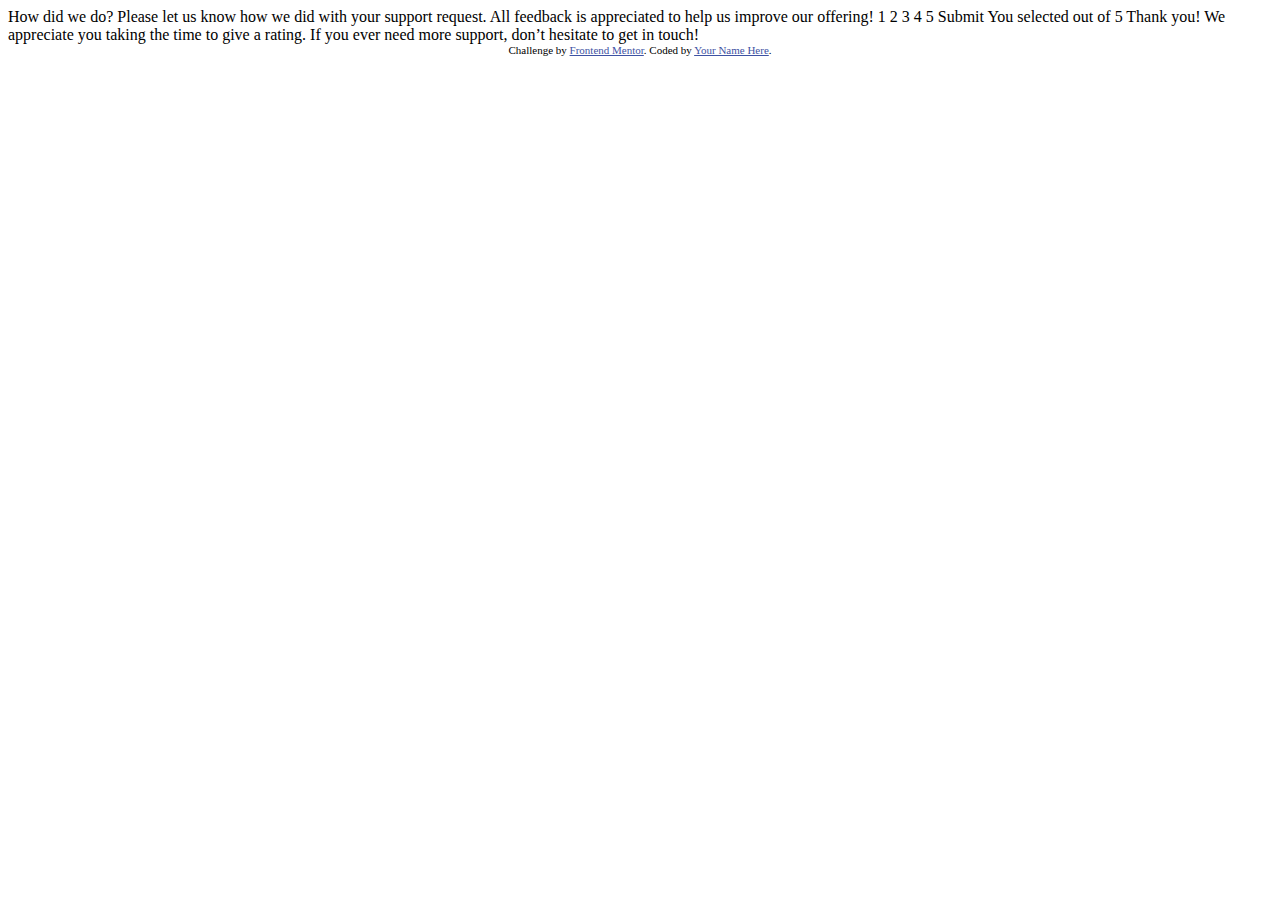
==== freeLvl1/interactive-rating-component-main/index.html @ 3c635b85 "starting the second one" ====
<!DOCTYPE html>
<html lang="en">
<head>
  <meta charset="UTF-8">
  <meta name="viewport" content="width=device-width, initial-scale=1.0"> <!-- displays site properly based on user's device -->

  <link rel="icon" type="image/png" sizes="32x32" href="./images/favicon-32x32.png">
  
  <title>Frontend Mentor | Interactive rating component</title>

  <!-- Feel free to remove these styles or customise in your own stylesheet 👍 -->
  <style>
    .attribution { font-size: 11px; text-align: center; }
    .attribution a { color: hsl(228, 45%, 44%); }
  </style>
</head>
<body>

  <!-- Rating state start -->

  How did we do?

  Please let us know how we did with your support request. All feedback is appreciated 
  to help us improve our offering!

  1 2 3 4 5

  Submit

  <!-- Rating state end -->

  <!-- Thank you state start -->

  You selected <!-- Add rating here --> out of 5

  Thank you!

  We appreciate you taking the time to give a rating. If you ever need more support, 
  don’t hesitate to get in touch!

  <!-- Thank you state end -->

  
  <div class="attribution">
    Challenge by <a href="https://www.frontendmentor.io?ref=challenge" target="_blank">Frontend Mentor</a>. 
    Coded by <a href="#">Your Name Here</a>.
  </div>
</body>
</html>
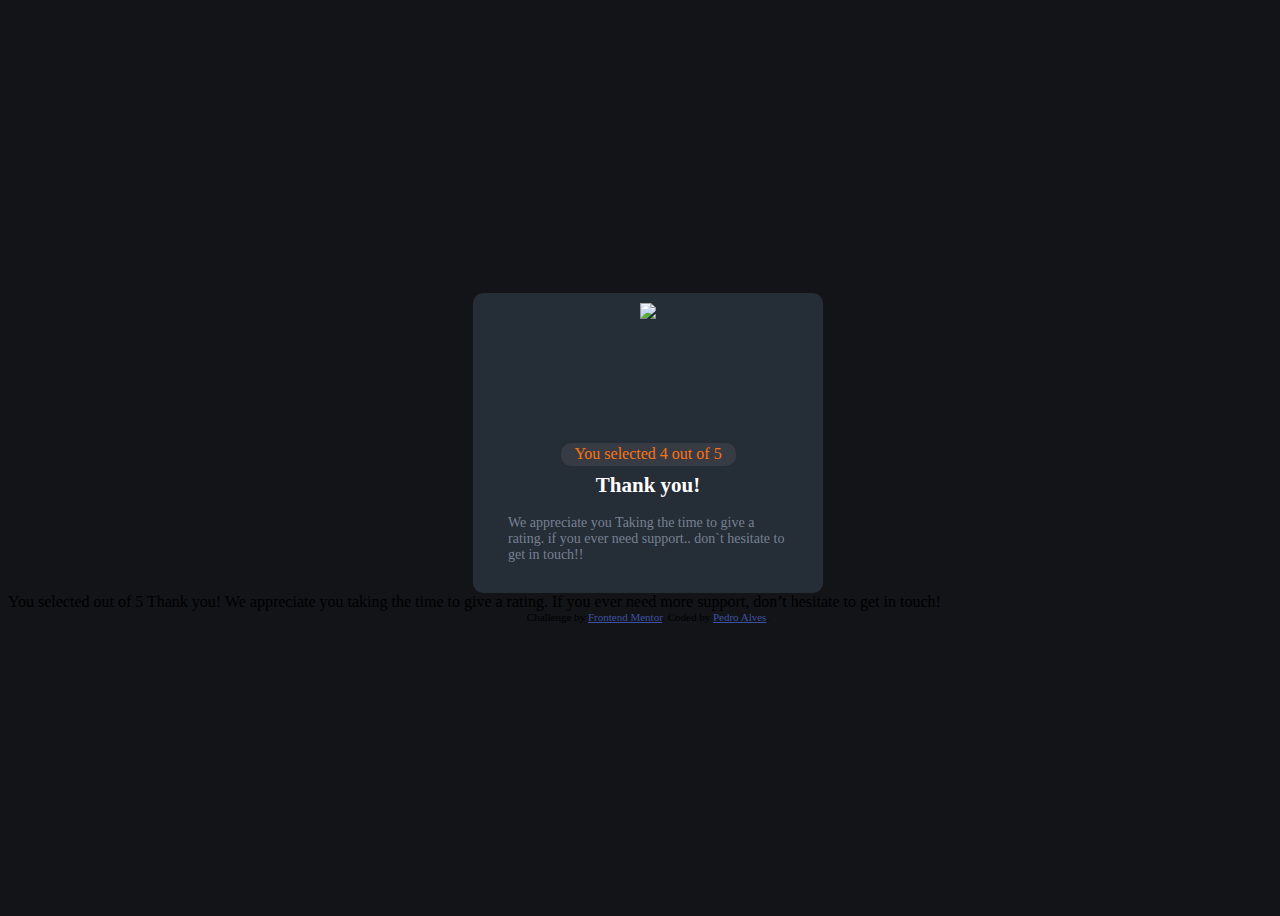
==== commit ce8d6da2: "second page ok" ====
--- a/freeLvl1/interactive-rating-component-main/index.html
+++ b/freeLvl1/interactive-rating-component-main/index.html
@@ -1,49 +1,96 @@
 <!DOCTYPE html>
 <html lang="en">
+
 <head>
-  <meta charset="UTF-8">
-  <meta name="viewport" content="width=device-width, initial-scale=1.0"> <!-- displays site properly based on user's device -->
+  <meta charset="UTF-8" />
+  <meta name="viewport" content="width=device-width, initial-scale=1.0" />
+  <!-- displays site properly based on user's device -->
 
-  <link rel="icon" type="image/png" sizes="32x32" href="./images/favicon-32x32.png">
-  
+  <link rel="icon" type="image/png" sizes="32x32" href="./images/favicon-32x32.png" />
+  <link rel="stylesheet" href="style.css" />
   <title>Frontend Mentor | Interactive rating component</title>
 
   <!-- Feel free to remove these styles or customise in your own stylesheet 👍 -->
   <style>
-    .attribution { font-size: 11px; text-align: center; }
-    .attribution a { color: hsl(228, 45%, 44%); }
+    .attribution {
+      font-size: 11px;
+      text-align: center;
+    }
+
+    .attribution a {
+      color: hsl(228, 45%, 44%);
+    }
   </style>
 </head>
+
 <body>
+  <!-- Rating state start -->
+  <div class="container-general">
+    <div class="container-main">
+      <div class="container-main-main">
+        <div class="container-main-star">
+          <img class="img-star" src="/interactive-rating-component-main/images/icon-star.svg" alt="" />
+        </div>
+        <div class="container-main-all-text">
+          <div class="container-main-title">
+            <h3>How did we do?</h3>
+          </div>
+          <div class="container-main-text">
+            Please let us know how we did with your support request. All feedback is
+            appreciated to help us improve our offering!
+          </div>
+        </div>
 
-  <!-- Rating state start -->
+        <div class="container-main-options">
+          <div class="options">1</div>
+          <div class="options">2</div>
+          <div class="options">3</div>
+          <div class="options">4</div>
+          <div class="options">5</div>
+        </div>
+        <div class="container-main-button">
+          <button class="btn-submit">
+            <strong>SUBMIT</strong>
+          </button>
+        </div>
+      </div>
+      <div class="container-2o-main-main">
+        <div class="container-2o-main-main-img">
+          <img class="img-2o" src="/interactive-rating-component-main/images/illustration-thank-you.svg">
+        </div>
+        <div class="container-2o-main-main-choose">
+          <p class="container-2o-main-main-choose-text">You selected 4 out of 5</p>
+        </div>
+        <div class="container-2o-main-main-text-all">
+          <div class="container-2o-main-main-title-all">
+            <h2>Thank you!</h2>
+          </div>
+               We appreciate you Taking the time to give a rating.
+              if you ever need support.. don`t hesitate to get in touch!!
 
-  How did we do?
-
-  Please let us know how we did with your support request. All feedback is appreciated 
-  to help us improve our offering!
-
-  1 2 3 4 5
-
-  Submit
-
+        </div>
+      </div>
+    </div>
+  </div>
+  </div>
+  </div>
   <!-- Rating state end -->
 
   <!-- Thank you state start -->
 
-  You selected <!-- Add rating here --> out of 5
-
-  Thank you!
-
-  We appreciate you taking the time to give a rating. If you ever need more support, 
-  don’t hesitate to get in touch!
+  You selected
+  <!-- Add rating here -->
+  out of 5 Thank you! We appreciate you taking the time to give a rating. If
+  you ever need more support, don’t hesitate to get in touch!
 
   <!-- Thank you state end -->
 
-  
   <div class="attribution">
-    Challenge by <a href="https://www.frontendmentor.io?ref=challenge" target="_blank">Frontend Mentor</a>. 
-    Coded by <a href="#">Your Name Here</a>.
+    Challenge by
+    <a href="https://www.frontendmentor.io?ref=challenge" target="_blank">Frontend Mentor</a>. Coded by <a
+      href="#">Pedro Alves</a>.
   </div>
+  <script src="script.js"></script>
 </body>
+
 </html>--- a/freeLvl1/interactive-rating-component-main/style.css
+++ b/freeLvl1/interactive-rating-component-main/style.css
@@ -0,0 +1,177 @@
+body {
+    background-color: hsl(216, 12%, 8%);
+    display: flex;
+    flex-direction:column;
+    justify-content: center;
+    min-height: 100vh;
+    width: 100vw;
+
+}
+.container-general{
+    display: flex;
+    justify-content: center;
+    align-items: center;
+}
+.container-main {
+    display: flex;
+    flex-direction: column;
+    justify-content: center;
+    align-items: center;
+    width: 350px;
+    height: 300px;
+    background-color: hsl(213, 19%, 18%);
+    border-radius: 10px;
+    justify-content: space-evenly;
+
+}
+/* CHANGE DISPLAY TO FLEX AFTER  */
+.container-main-main {
+    display: none;
+    flex-direction: column;
+    width: 90%;
+    height: 90%;
+    justify-content:space-around;
+}
+.container-main-star{
+    background-color:hsl(216, 12%, 54%);
+    width: 35px;
+    height: 35px;
+    border-radius: 40px;
+    display: flex;
+    justify-content: center;
+    align-items: center;
+}
+
+.container-main h3{
+    color: white;
+}
+
+.container-main-title {
+    width: 100%;
+    display: flex;
+    justify-content: flex-start;
+}
+
+.container-main-text {
+    width: 100%;
+    color: hsl(216, 12%, 54%);
+    line-height: 20px;
+
+}
+
+.container-main-all-text{
+    display: flex;
+    flex-direction: column;
+    justify-content: flex-start;
+}
+.container-main-options{
+    display: flex;
+    flex-direction: row;
+    width: 100%;
+    justify-content: space-around;
+    align-self: center;
+}
+
+.options {
+    margin-top: 10px;
+    margin-bottom: 10px;
+    background-color:hsl(216, 12%, 54%);
+    border-radius: 50px;
+    width: 30px;
+    height: 30px;
+    display: flex;
+    justify-content: center;
+    align-items: center;
+    color: white;
+    user-select: none;
+}
+
+.container-main-options:has(div:hover) div:not(:hover) {
+    opacity: .5;
+    scale: .98;
+}
+
+.options:hover {
+    background-color: hsl(25, 97%, 53%);
+    cursor: pointer;
+    transition: 0.5s;
+
+}
+
+.selected {
+    background-color: hsl(25, 97%, 53%);
+}
+
+.container-main-button {
+    height: 10%;
+    display: flex;
+    justify-content: center;
+    align-items: center;
+    border-radius: 20px;
+    width: 100%;
+}
+
+.btn-submit{
+    background-color: hsl(25, 97%, 53%);
+    font-size: 12px;
+    height: 100%;
+    width: 90%;
+    border: none;
+    color: white;
+    border-radius: 20px;
+        transition: 0.5s;
+}
+
+.btn-submit:hover{
+    background-color: white;
+    color: hsl(25, 97%, 53%);
+    transition: 0.5s;
+    cursor: pointer;
+}
+
+/* STARTING THE SECOND PAGE  */
+
+.container-2o-main-main {
+    display: flex;
+    flex-direction: column;
+    height: 280px;
+    align-items: center;
+}
+
+.container-2o-main-main-img {
+    height: 100%;
+}
+.container-2o-main-main-choose {
+    width: 100%;
+    height: 10%;
+    display: flex;
+    justify-content: center;
+}
+.container-2o-main-main-choose-text {
+    color: hsl(25, 97%, 53%);
+    background-color: hsl(220, 10%, 24%);;
+    border-radius: 10px;
+    width: 50%;
+    height: 80%;
+    display: flex;
+    justify-content: center;
+    align-items: center;
+}
+.container-2o-main-main-text-all {
+    display: flex;
+    flex-direction: column;
+    justify-content: center;
+    align-items: center;
+    color:hsl(219, 11%, 52%);
+    align-self: center;
+    width: 80%;
+    font-size: 14px;
+    padding-bottom: 20px;
+}
+
+.container-2o-main-main-title-all h2 {
+    color: white;
+    display: flex;
+    justify-content: center;
+    align-items: center;
+}
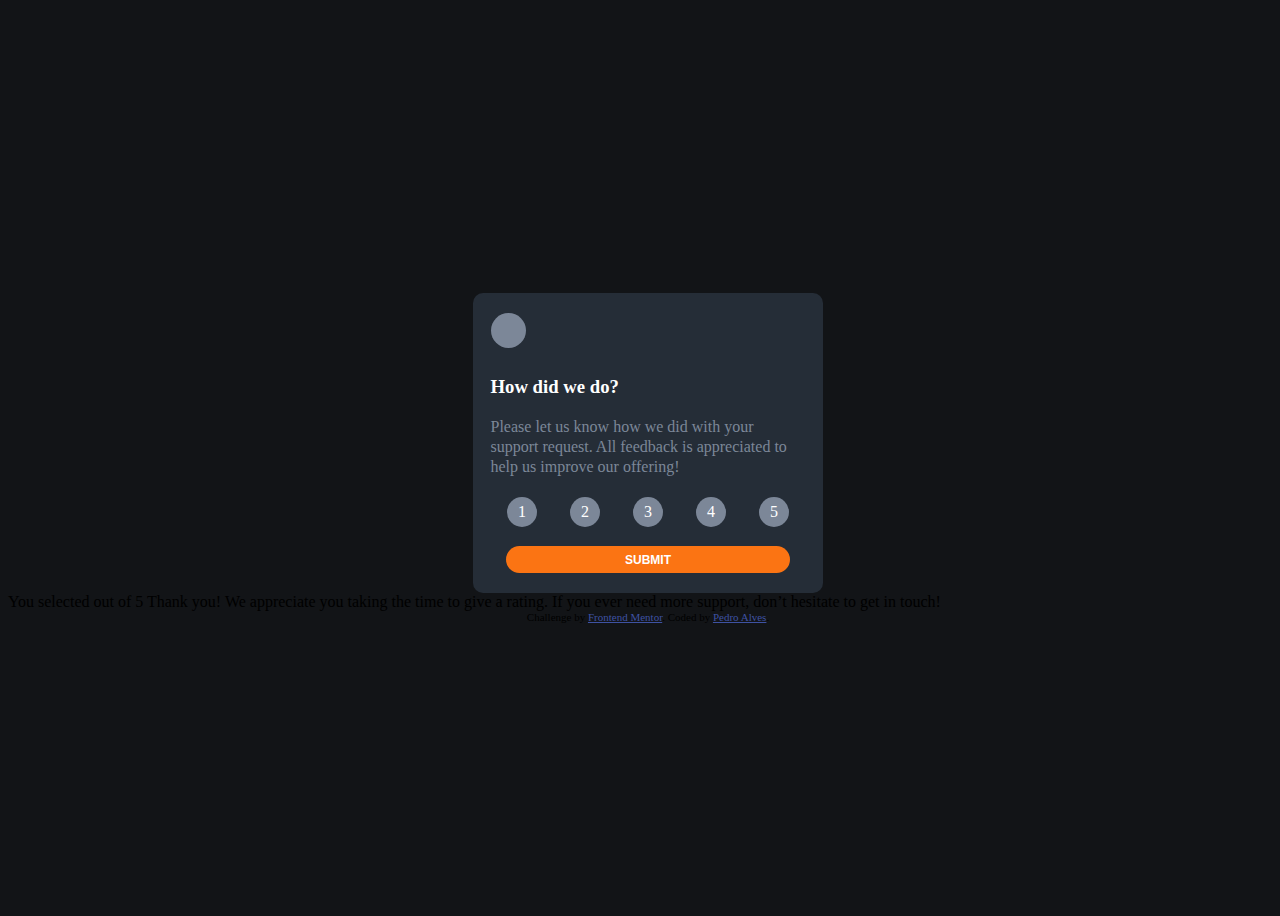
==== commit 90d01142: "still developing" ====
--- a/freeLvl1/interactive-rating-component-main/index.html
+++ b/freeLvl1/interactive-rating-component-main/index.html
@@ -42,11 +42,11 @@
         </div>
 
         <div class="container-main-options">
-          <div class="options">1</div>
-          <div class="options">2</div>
-          <div class="options">3</div>
-          <div class="options">4</div>
-          <div class="options">5</div>
+          <div id="option-1" class="options">1</div>
+          <div id="option-2" class="options">2</div>
+          <div id="option-3" class="options">3</div>
+          <div id="option-4" class="options">4</div>
+          <div id="option-5" class="options">5</div>
         </div>
         <div class="container-main-button">
           <button class="btn-submit">
@@ -65,9 +65,8 @@
           <div class="container-2o-main-main-title-all">
             <h2>Thank you!</h2>
           </div>
-               We appreciate you Taking the time to give a rating.
+              We appreciate you Taking the time to give a rating.
               if you ever need support.. don`t hesitate to get in touch!!
-
         </div>
       </div>
     </div>
--- a/freeLvl1/interactive-rating-component-main/style.css
+++ b/freeLvl1/interactive-rating-component-main/style.css
@@ -26,7 +26,7 @@
 }
 /* CHANGE DISPLAY TO FLEX AFTER  */
 .container-main-main {
-    display: none;
+    display: flex;
     flex-direction: column;
     width: 90%;
     height: 90%;
@@ -130,9 +130,11 @@
 }
 
 /* STARTING THE SECOND PAGE  */
-
+.selected-display {
+    display: none;
+}
 .container-2o-main-main {
-    display: flex;
+    display: none;
     flex-direction: column;
     height: 280px;
     align-items: center;
@@ -147,6 +149,7 @@
     display: flex;
     justify-content: center;
 }
+
 .container-2o-main-main-choose-text {
     color: hsl(25, 97%, 53%);
     background-color: hsl(220, 10%, 24%);;
@@ -157,6 +160,7 @@
     justify-content: center;
     align-items: center;
 }
+
 .container-2o-main-main-text-all {
     display: flex;
     flex-direction: column;
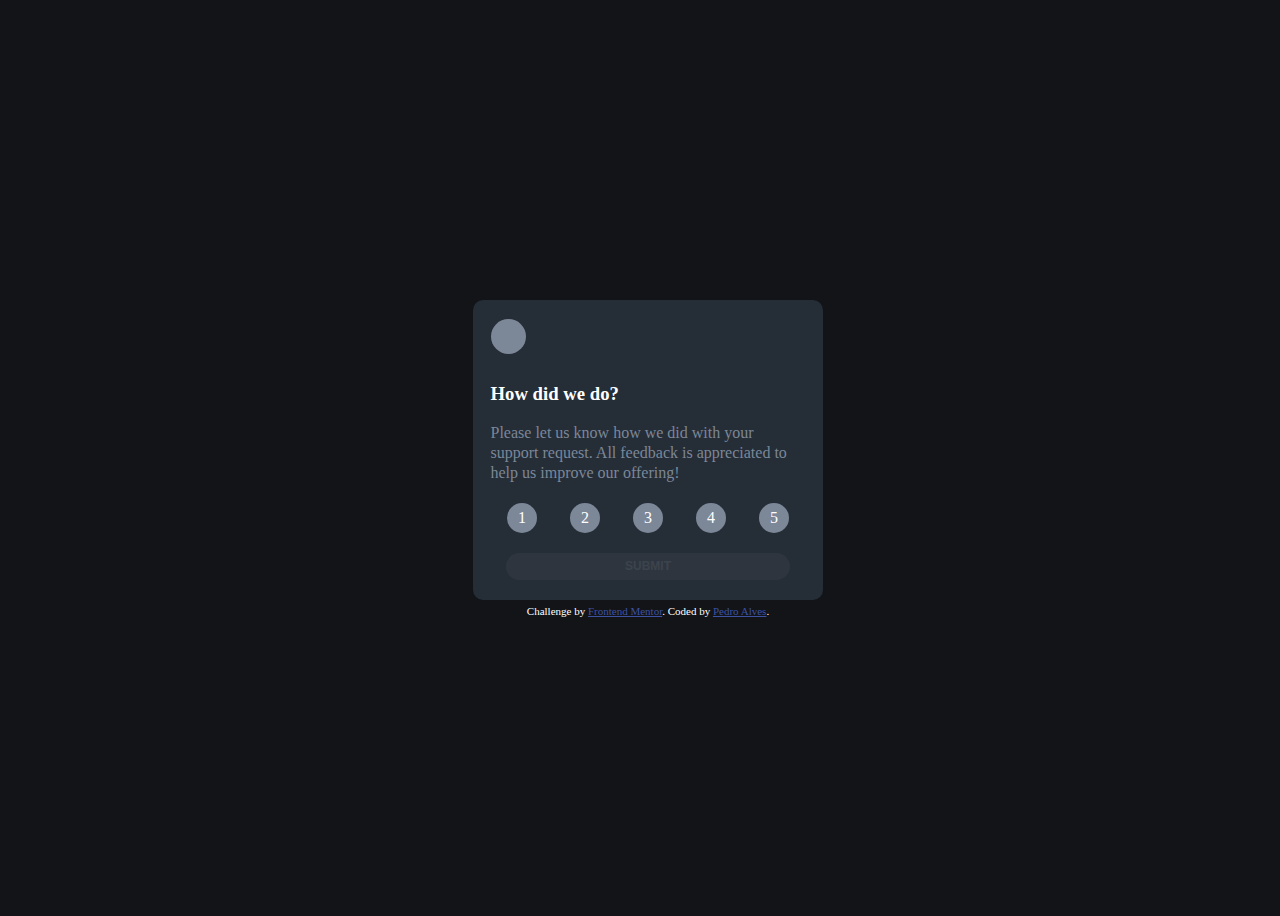
==== commit e7cc7f26: "finishing the second one" ====
--- a/freeLvl1/interactive-rating-component-main/index.html
+++ b/freeLvl1/interactive-rating-component-main/index.html
@@ -41,7 +41,7 @@
           </div>
         </div>
 
-        <div class="container-main-options">
+        <div class="container-main-op">
           <div id="option-1" class="options">1</div>
           <div id="option-2" class="options">2</div>
           <div id="option-3" class="options">3</div>
@@ -49,7 +49,7 @@
           <div id="option-5" class="options">5</div>
         </div>
         <div class="container-main-button">
-          <button class="btn-submit">
+          <button class="btn-submit disabled" disabled>
             <strong>SUBMIT</strong>
           </button>
         </div>
@@ -59,7 +59,7 @@
           <img class="img-2o" src="/interactive-rating-component-main/images/illustration-thank-you.svg">
         </div>
         <div class="container-2o-main-main-choose">
-          <p class="container-2o-main-main-choose-text">You selected 4 out of 5</p>
+          <p class="container-2o-main-main-choose-text"></p>
         </div>
         <div class="container-2o-main-main-text-all">
           <div class="container-2o-main-main-title-all">
@@ -77,10 +77,9 @@
 
   <!-- Thank you state start -->
 
-  You selected
+
   <!-- Add rating here -->
-  out of 5 Thank you! We appreciate you taking the time to give a rating. If
-  you ever need more support, don’t hesitate to get in touch!
+
 
   <!-- Thank you state end -->
 
--- a/freeLvl1/interactive-rating-component-main/style.css
+++ b/freeLvl1/interactive-rating-component-main/style.css
@@ -64,7 +64,7 @@
     flex-direction: column;
     justify-content: flex-start;
 }
-.container-main-options{
+.container-main-op{
     display: flex;
     flex-direction: row;
     width: 100%;
@@ -119,7 +119,7 @@
     border: none;
     color: white;
     border-radius: 20px;
-        transition: 0.5s;
+    transition: 0.5s;
 }
 
 .btn-submit:hover{
@@ -129,6 +129,14 @@
     cursor: pointer;
 }
 
+.disabled {
+    background-color: gray;
+    opacity: 0.1;
+}
+.disabled:hover {
+    background-color: gray;
+    color: white;
+}
 /* STARTING THE SECOND PAGE  */
 .selected-display {
     display: none;
@@ -154,7 +162,7 @@
     color: hsl(25, 97%, 53%);
     background-color: hsl(220, 10%, 24%);;
     border-radius: 10px;
-    width: 50%;
+    width: 70%;
     height: 80%;
     display: flex;
     justify-content: center;
@@ -179,3 +187,9 @@
     justify-content: center;
     align-items: center;
 }
+
+.attribution {
+    color: white;
+    font-size: 15px;
+    padding-top: 5px;
+}